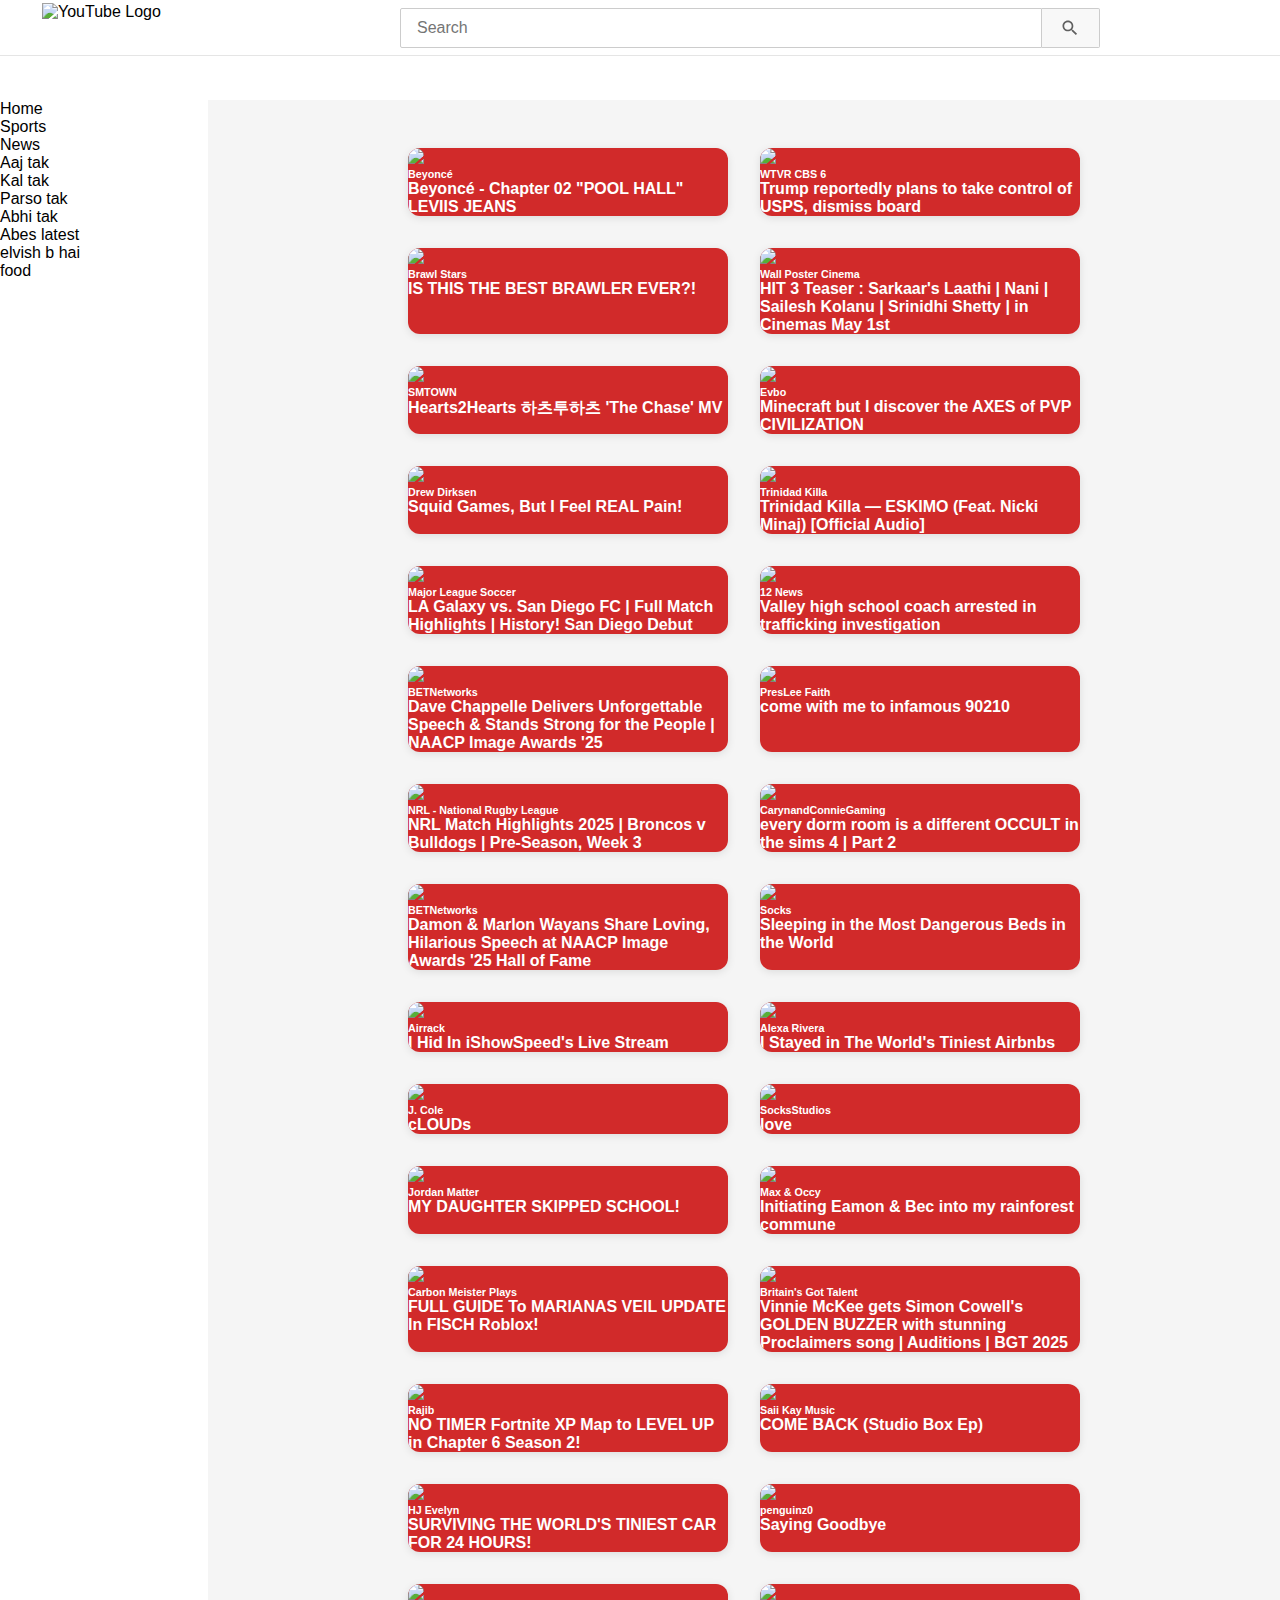
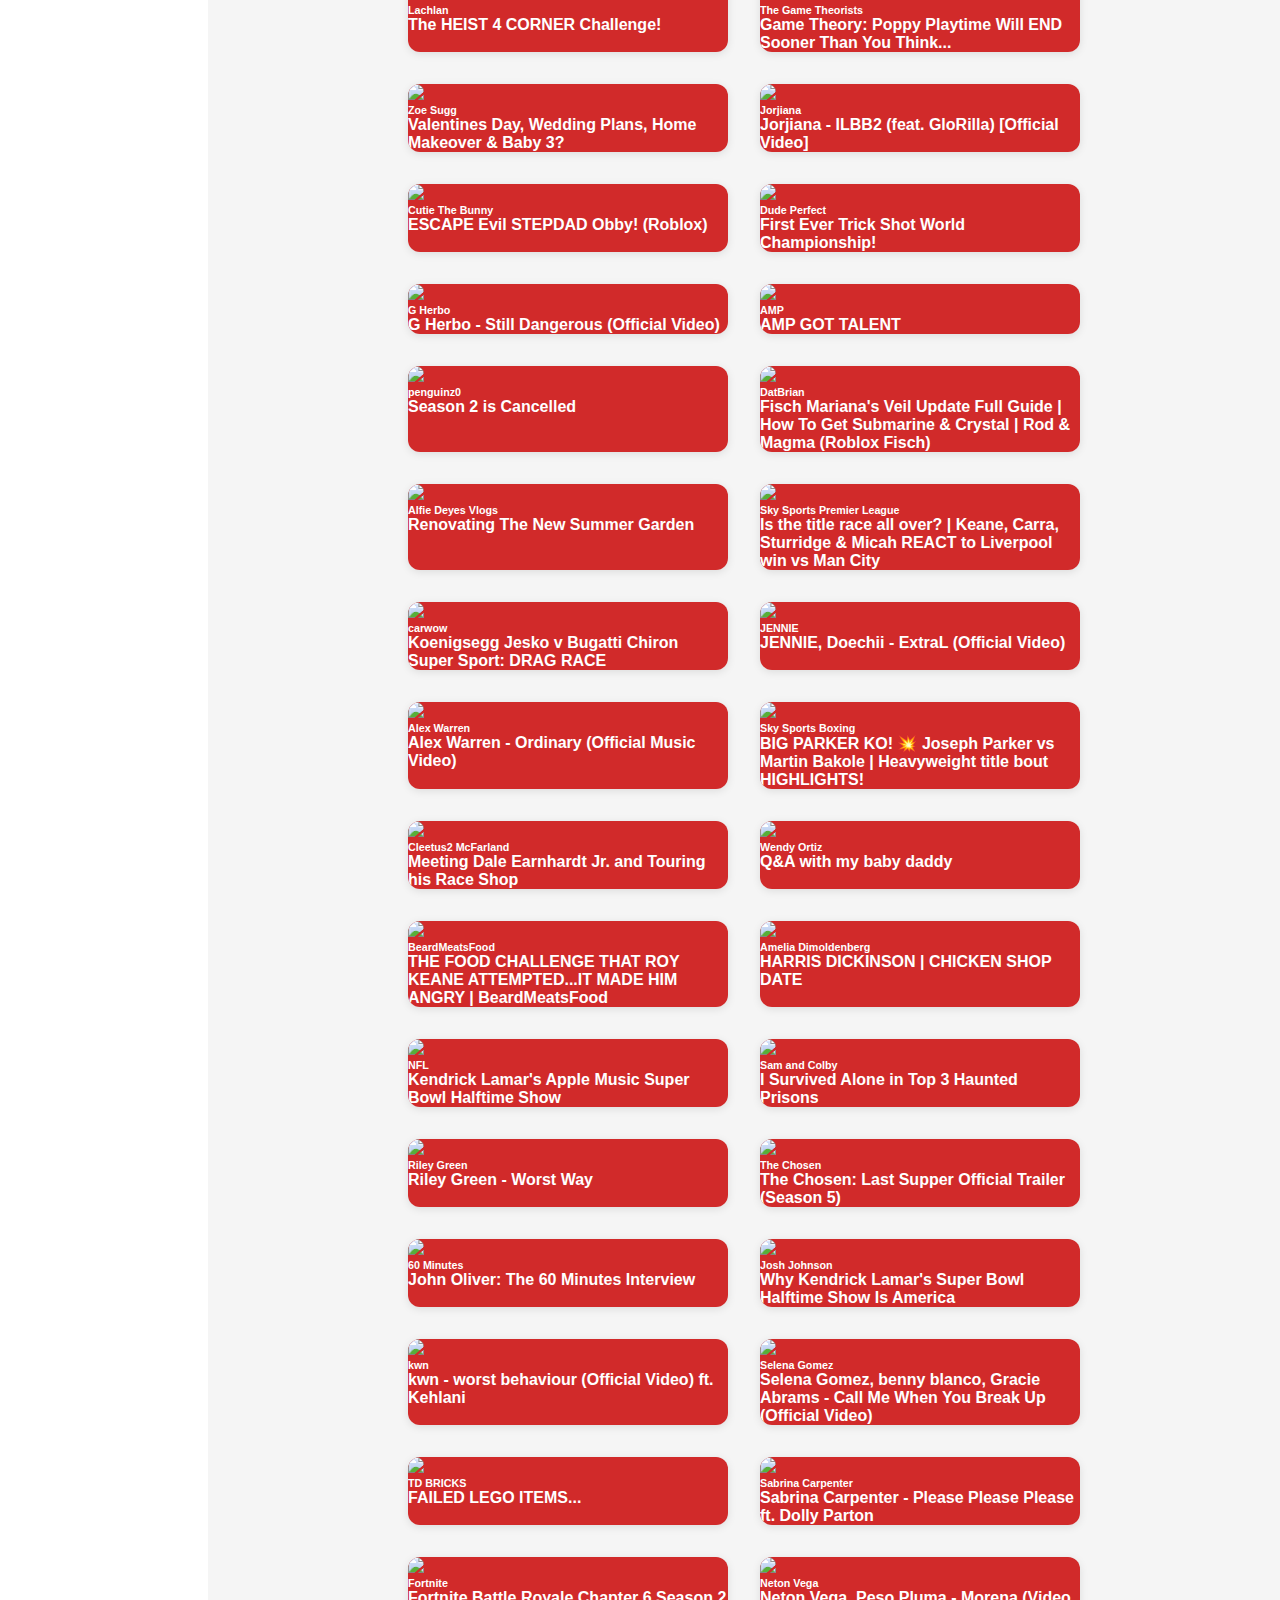
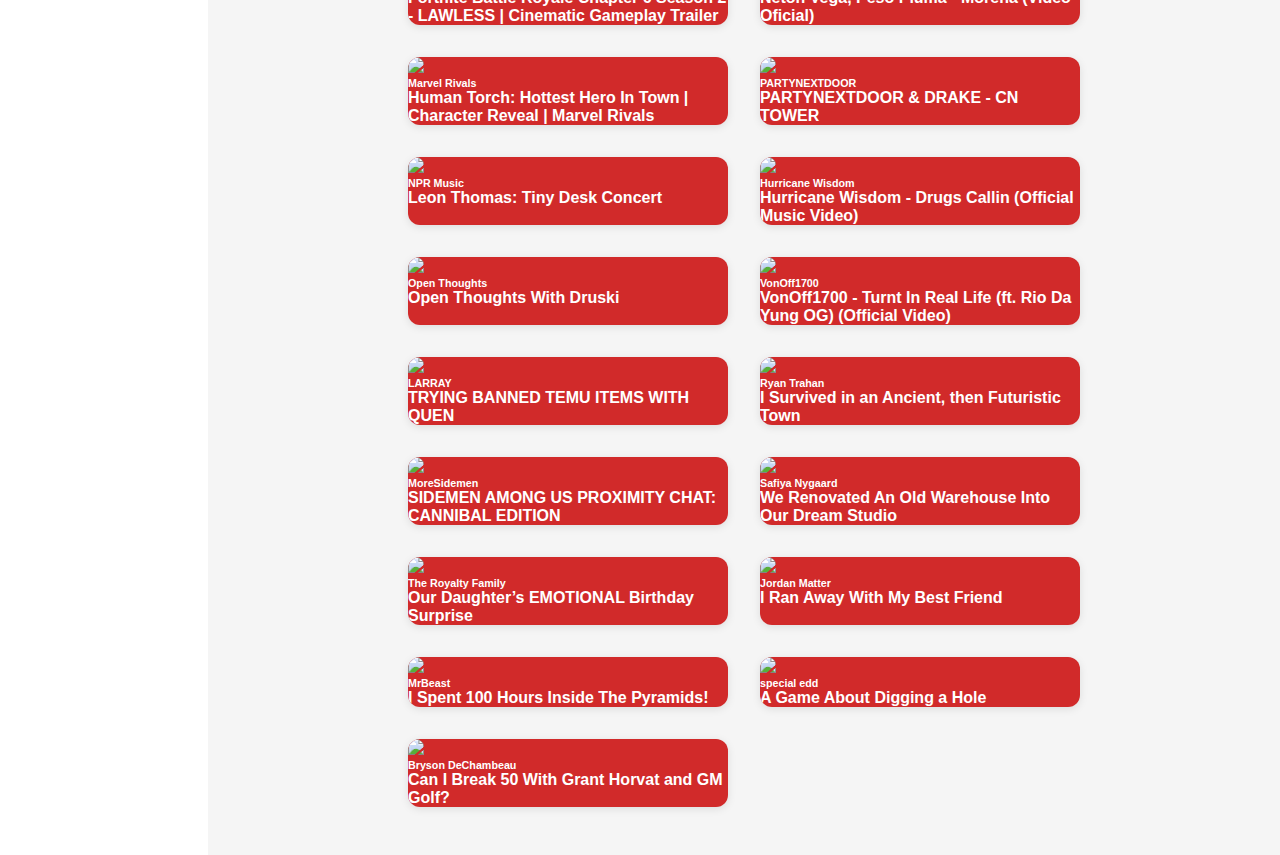
==== index.html @ 0cba7334 "you tube clone" ====
<!DOCTYPE html>
<html lang="en">

<head>
    <meta charset="UTF-8">
    <meta name="viewport" content="width=device-width, initial-scale=1.0">
    <title>Document</title>
    <link rel="stylesheet" href="./styles.css">
</head>

<body>
    <header>
        <div class="logo-container">
            <img src="https://lh3.googleusercontent.com/3zkP2SYe7yYoKKe47bsNe44yTgb4Ukh__rBbwXwgkjNRe4PykGG409ozBxzxkrubV7zHKjfxq6y9ShogWtMBMPyB3jiNps91LoNH8A=s500" alt="YouTube Logo">
        </div>
        <div class="search-container">
            <input type="text" name="search-text" placeholder="Search" onChange="handleSearch(event)">
            <button>
                <svg viewBox="0 0 24 24" width="24" height="24">
                    <path fill="currentColor" d="M15.5 14h-.79l-.28-.27C15.41 12.59 16 11.11 16 9.5 16 5.91 13.09 3 9.5 3S3 5.91 3 9.5 5.91 16 9.5 16c1.61 0 3.09-.59 4.23-1.57l.27.28v.79l5 4.99L20.49 19l-4.99-5zm-6 0C7.01 14 5 11.99 5 9.5S7.01 5 9.5 5 14 7.01 14 9.5 11.99 14 9.5 14z"/>
                </svg>
            </button>
        </div>
    </header>
    
    <aside>
        <ul>
            <li>
                Home
            </li>
            <li>Sports</li>
            <li>News</li>
            <li>Aaj tak</li>
            <li>Kal tak</li>
            <li>Parso tak</li>
            <li>Abhi tak</li>
            <li>Abes latest</li>
            <li>elvish b hai</li>
            <li>food </li>
        </ul>
    </aside>
    <main>
    </main>
    <script src="./script.js"></script>
</body>

</html>
---- styles.css ----
* {
    padding: 0;
    margin: 0;
    box-sizing: border-box;
    font-family: 'Roboto', sans-serif;
}

body {
    min-height: 100vh;
    display: grid;
    grid-template-rows: 6.25rem auto;
    grid-template-columns: 13rem 1fr;
}

header {
    display: flex;
    justify-content: space-between;
    align-items: center;
    padding: 0 16px;
    background-color: white;
    grid-column: 1 / 3;
    height: 56px;
    position: sticky;
    top: 0;
    z-index: 100;
    border-bottom: 1px solid #e5e5e5;
}

.logo-container {
    display: flex;
    align-items: center;
    cursor: pointer;
    padding: 18px 14px 18px 16px;
    min-width: 200px;
    margin-right: 20px;  /* Added margin to move logo right slightly */
}

.logo-container img {
    height: 50px;  /* Increased from 28px for bigger logo */
    width: auto;
    object-fit: contain;
    margin-left: 10px;  /* Added margin to adjust logo position */
}

.search-container {
    display: flex;
    align-items: center;
    flex: 0 1 732px;
    margin: 0 auto; /* Centers the search container */
    padding: 0 16px;
}

input[name="search-text"] {
    width: 100%;
    height: 40px;
    padding: 0 16px;
    font-size: 16px;
    border: 1px solid #ccc;
    border-radius: 2px 0 0 2px;
    outline: none;
}

/* Add styles for the search button */
button {
    height: 40px;
    width: 64px;
    border: 1px solid #ccc;
    border-left: none;
    background-color: #f8f8f8;
    cursor: pointer;
    border-radius: 0 2px 2px 0;
    display: flex;
    align-items: center;
    justify-content: center;
}

button:hover {
    background-color: #f0f0f0;
}

button svg {
    width: 20px;
    height: 20px;
    color: #606060;
}

aside {
    background-color: b;
}

main {
    background-color: whitesmoke;

    display: grid;
    justify-content: center;
    align-content: center;
    grid-template-columns: repeat(auto-fit, 20rem);
    grid-auto-rows: auto;
    gap: 2rem;
    padding: 3rem 2rem;
}
.card:hover {
    transform: scale(1.05);
    transition: transform 0.3s ease-in-out;
}
main:hover{
    cursor: pointer;
}

.card {
    background-color: rgb(209, 42, 42);
    border-radius: 12px;
    overflow: hidden;
    box-shadow: 0 2px 8px rgba(0,0,0,0.1);
    transition: transform 0.3s ease-in-out;
    color: white;
}

.card:hover {
    transform: scale(1.05);
    box-shadow: 0 4px 12px rgba(0,0,0,0.2);
}

/* If you have images inside cards, add this to ensure they're rounded too */
.card img {
    width: 100%;
    height: auto;
    border-radius: 12px 12px 0 0;
}
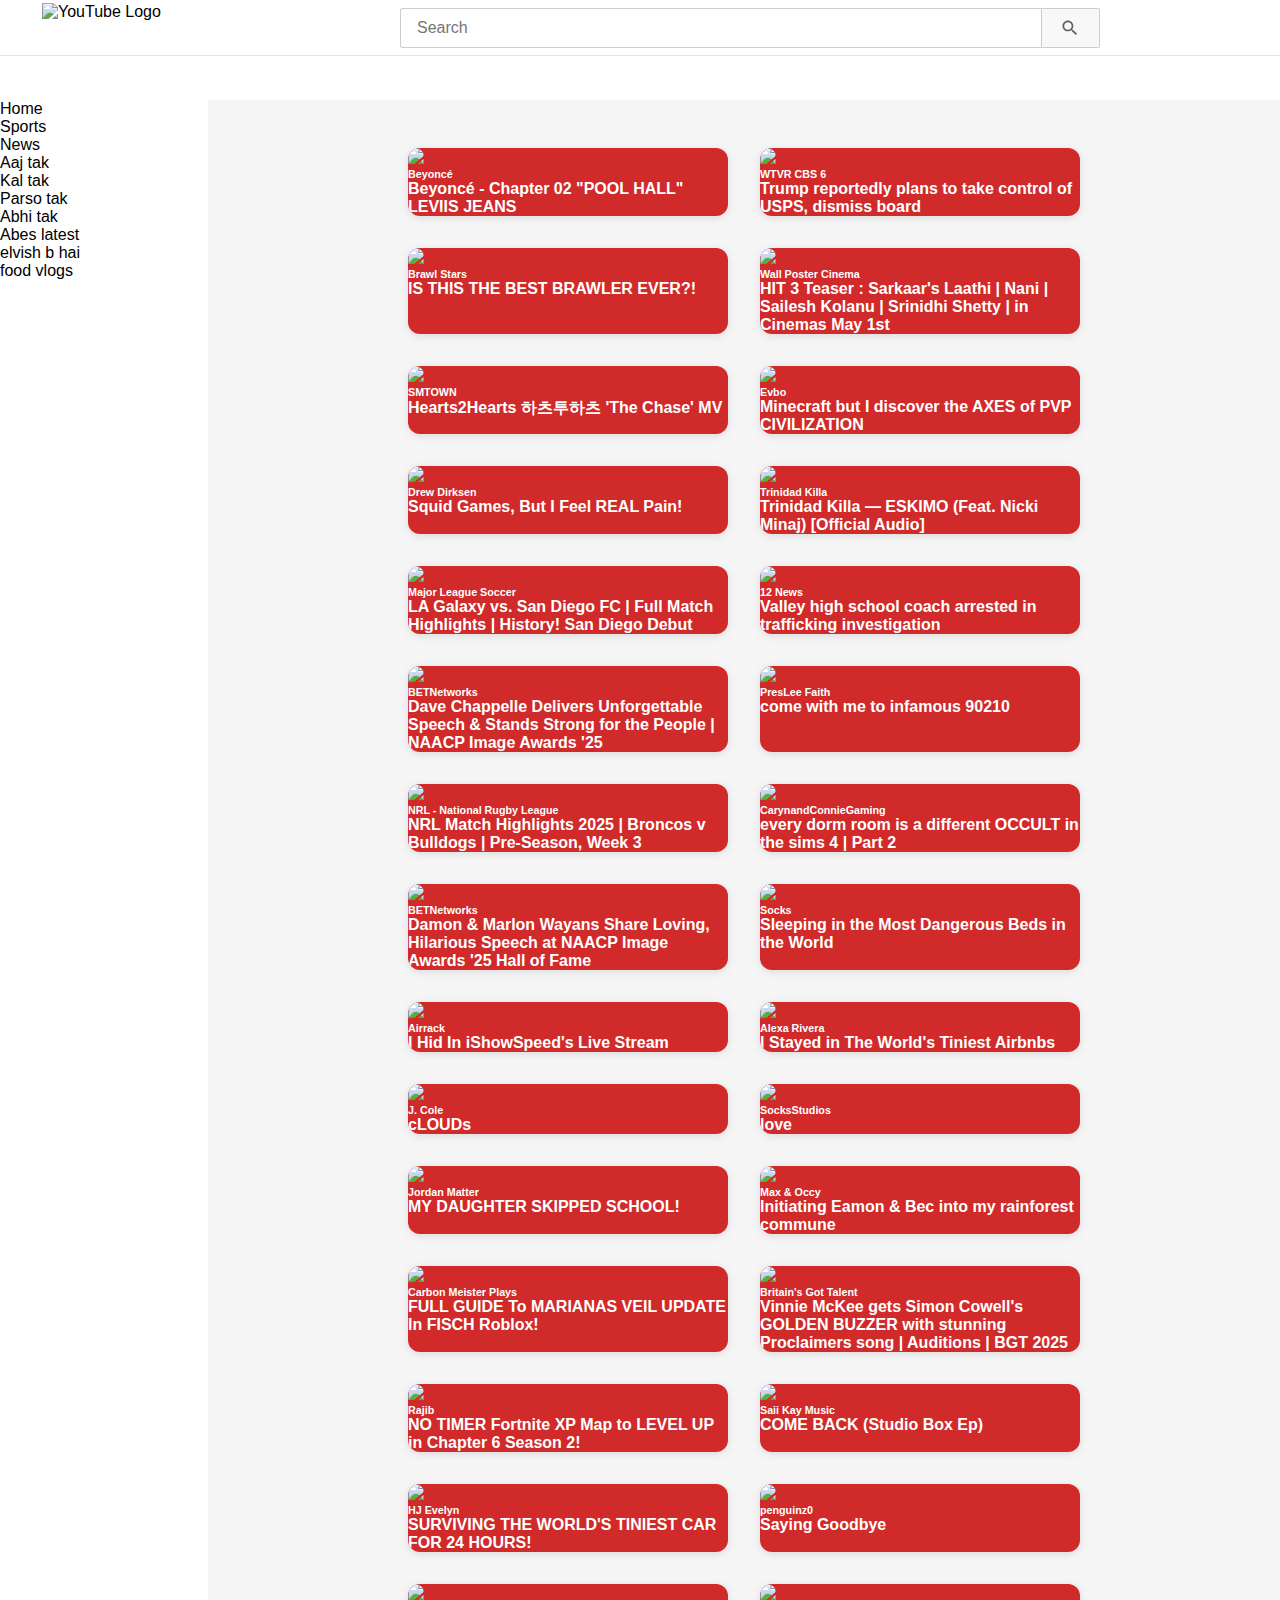
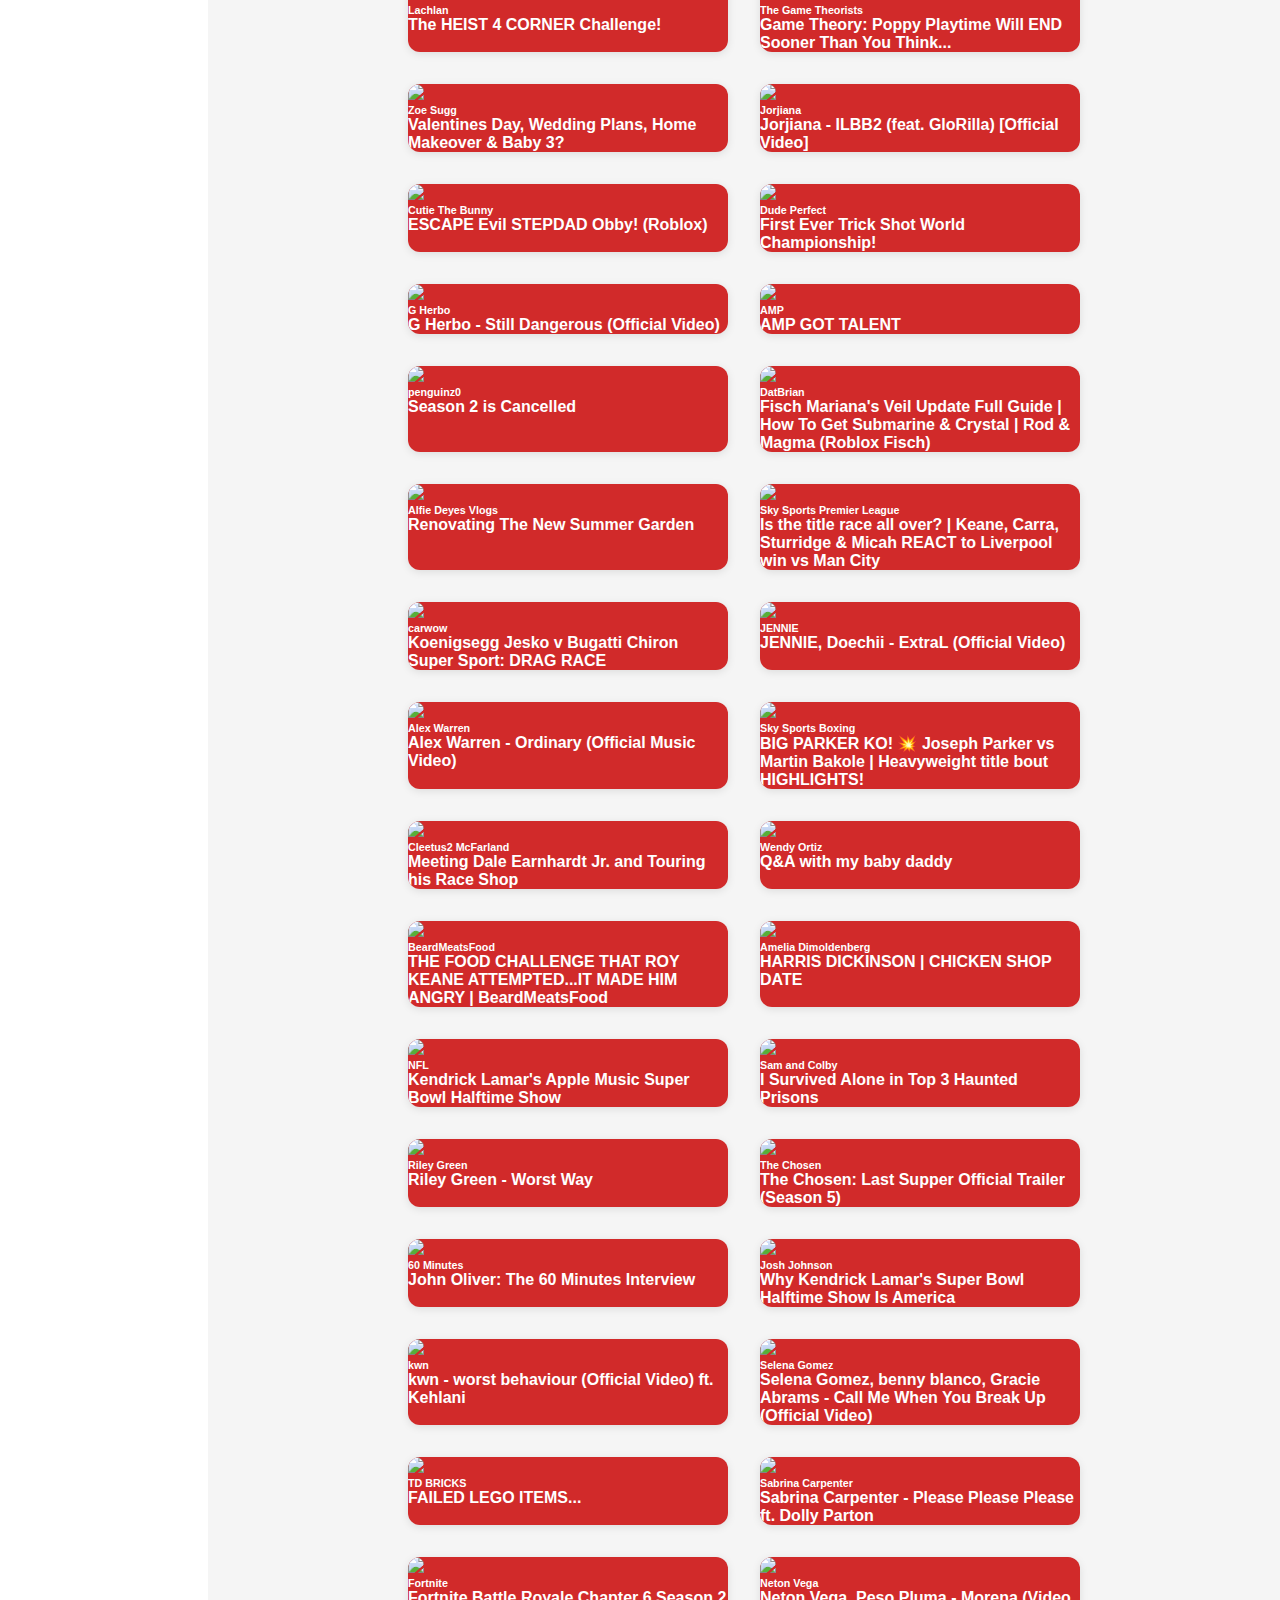
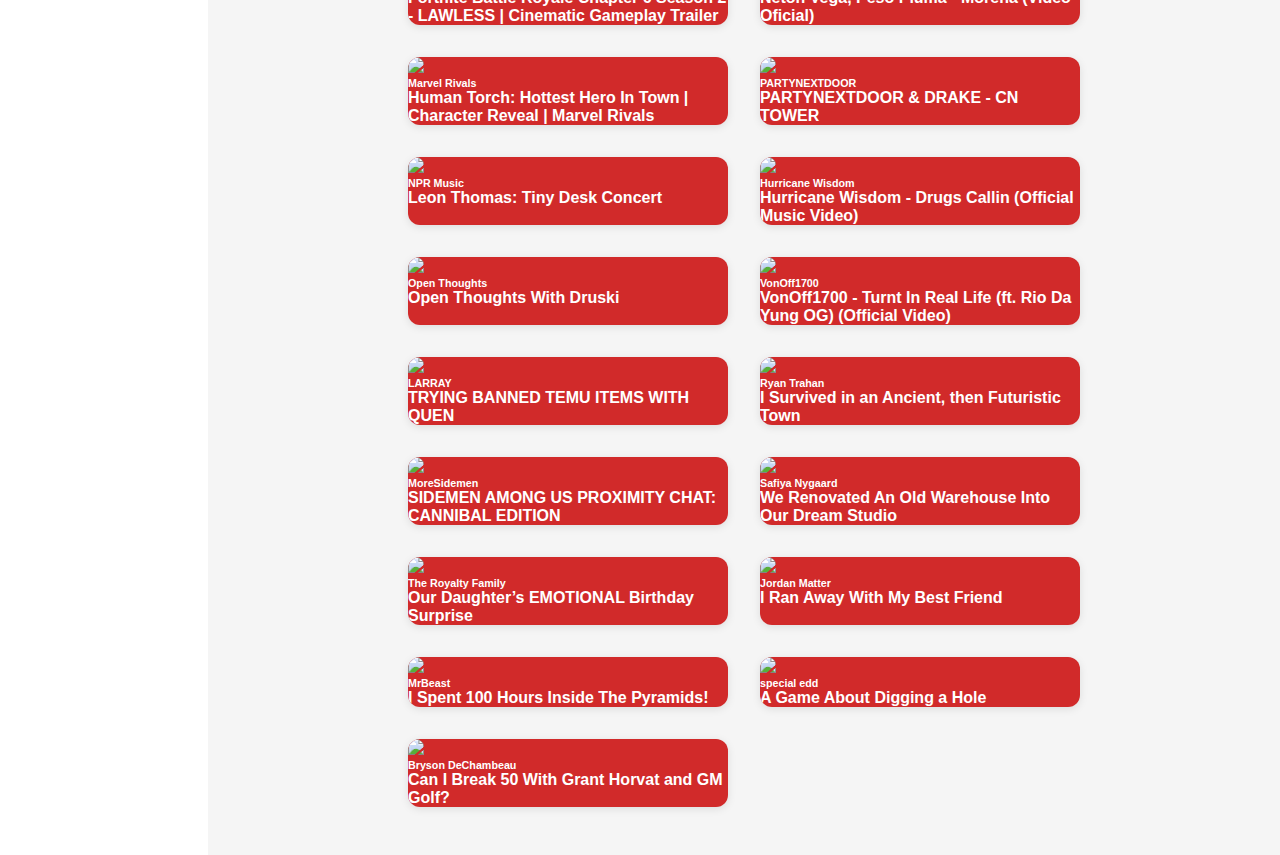
==== commit 0dd408a6: "update" ====
--- a/index.html
+++ b/index.html
@@ -36,7 +36,7 @@
             <li>Abhi tak</li>
             <li>Abes latest</li>
             <li>elvish b hai</li>
-            <li>food </li>
+            <li>food vlogs </li>
         </ul>
     </aside>
     <main>
